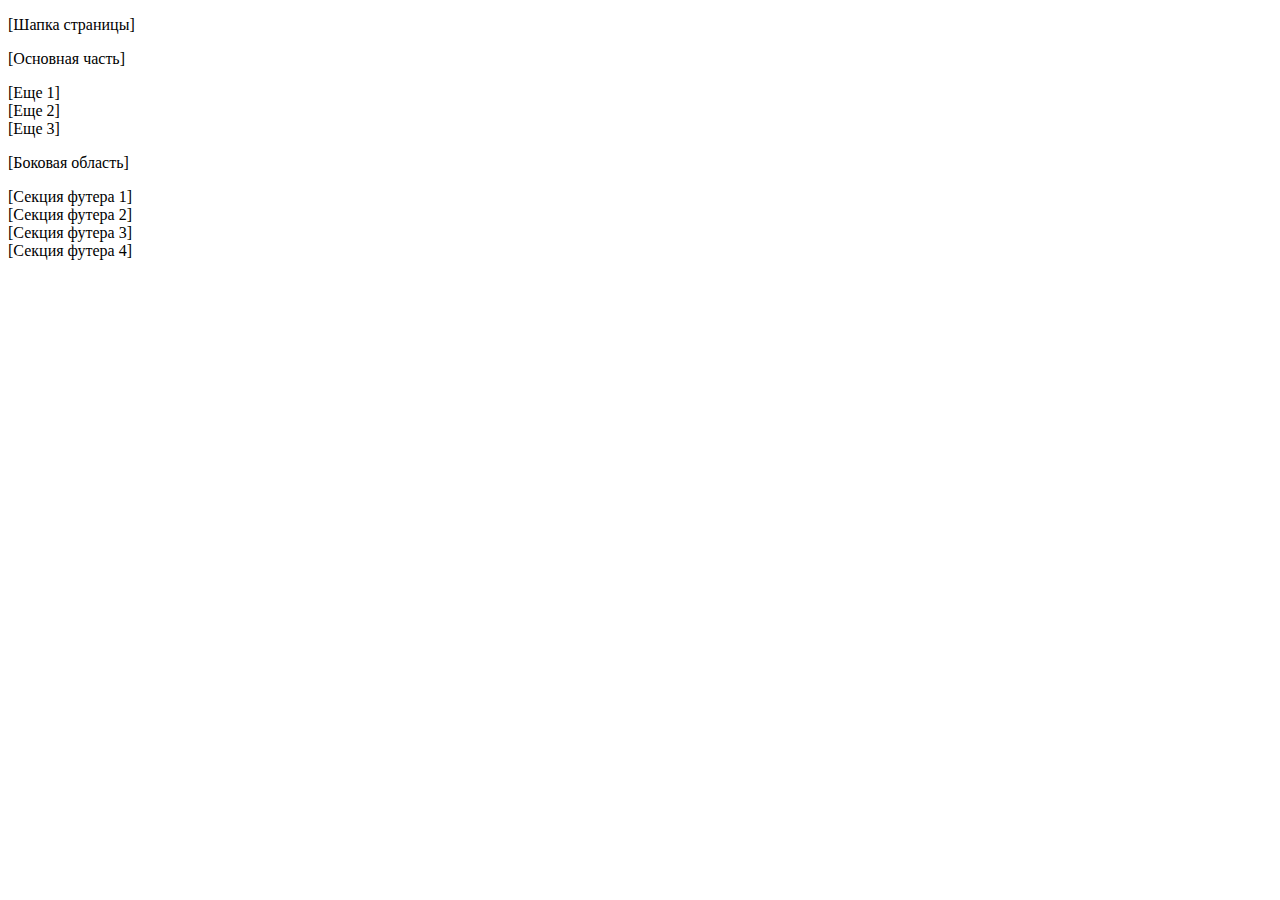
==== grid/index.html @ 5add1f74 "commit3" ====
<!DOCTYPE html>
<html lang="ru">

<head>
    <meta charset="UTF-8">
    <meta http-equiv="X-UA-Compatible" content="IE=edge">
    <meta name="viewport" content="width=device-width, initial-scale=1.0">
    <title>Grid</title>
    <link rel="stylesheet" type="text/css" href="assets/normalize.css">
    <link rel="stylesheet" href="">
</head>

<body>
    <div class="page">
        <header class="header">
            <p class="font">[Шапка страницы]</p>
        </header>
        <div class="content">
            <div class="left">
                <main class="main">
                    <p class="font">[Основная часть]</p>
                    <div class="maincontainer">
                        <div class="else1"> [Еще 1] </div>
                        <div class="else2"> [Еще 2]</div>
                    </div>
                    <div class="else3"> [Еще 3]</div>
                </main>

            </div>
            <aside class="right">
                <p class="font">[Боковая область]</p>
            </aside>

        </div>

        <footer class="footer">
            <div class="footercontainer">
                <div class="element1">[Секция футера 1]</div>
                <div class="element2">[Секция футера 2]</div>
                <div class="element3">[Секция футера 3]</div>
                <div class="element4">[Секция футера 4]</div>
            </div>

        </footer>
    </div>
</body>

</html>
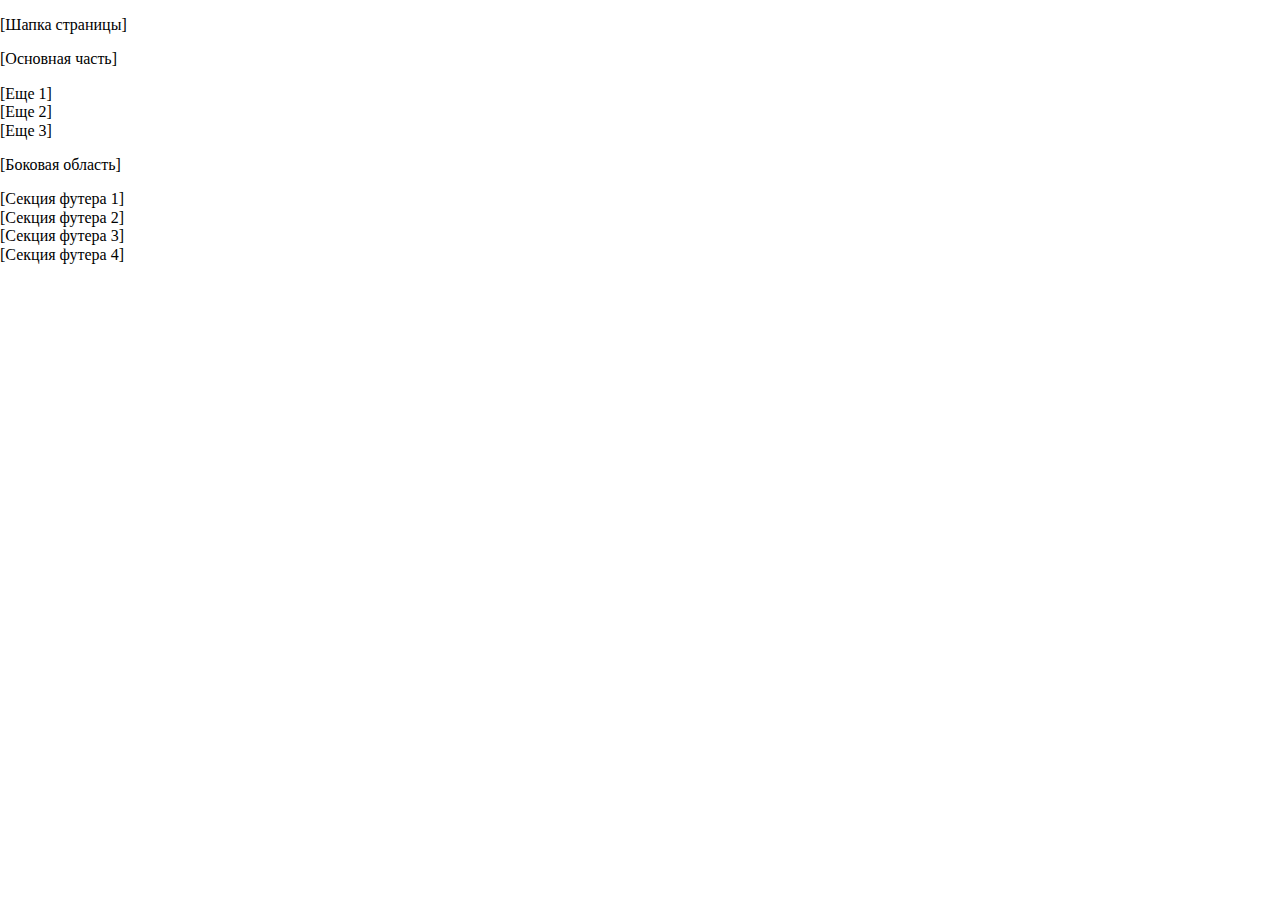
==== commit 2dbebac7: "change name of container" ====
--- a/grid/index.html
+++ b/grid/index.html
@@ -6,8 +6,8 @@
     <meta http-equiv="X-UA-Compatible" content="IE=edge">
     <meta name="viewport" content="width=device-width, initial-scale=1.0">
     <title>Grid</title>
-    <link rel="stylesheet" type="text/css" href="assets/normalize.css">
-    <link rel="stylesheet" href="">
+    <link rel="stylesheet" type="text/css" href="assets/style/normalize.css">
+    <link rel="stylesheet" href="assets/style/style.css">
 </head>
 
 <body>
@@ -15,11 +15,11 @@
         <header class="header">
             <p class="font">[Шапка страницы]</p>
         </header>
-        <div class="content">
+        <div class="container">
             <div class="left">
                 <main class="main">
                     <p class="font">[Основная часть]</p>
-                    <div class="maincontainer">
+                    <div class="mini-container">
                         <div class="else1"> [Еще 1] </div>
                         <div class="else2"> [Еще 2]</div>
                     </div>
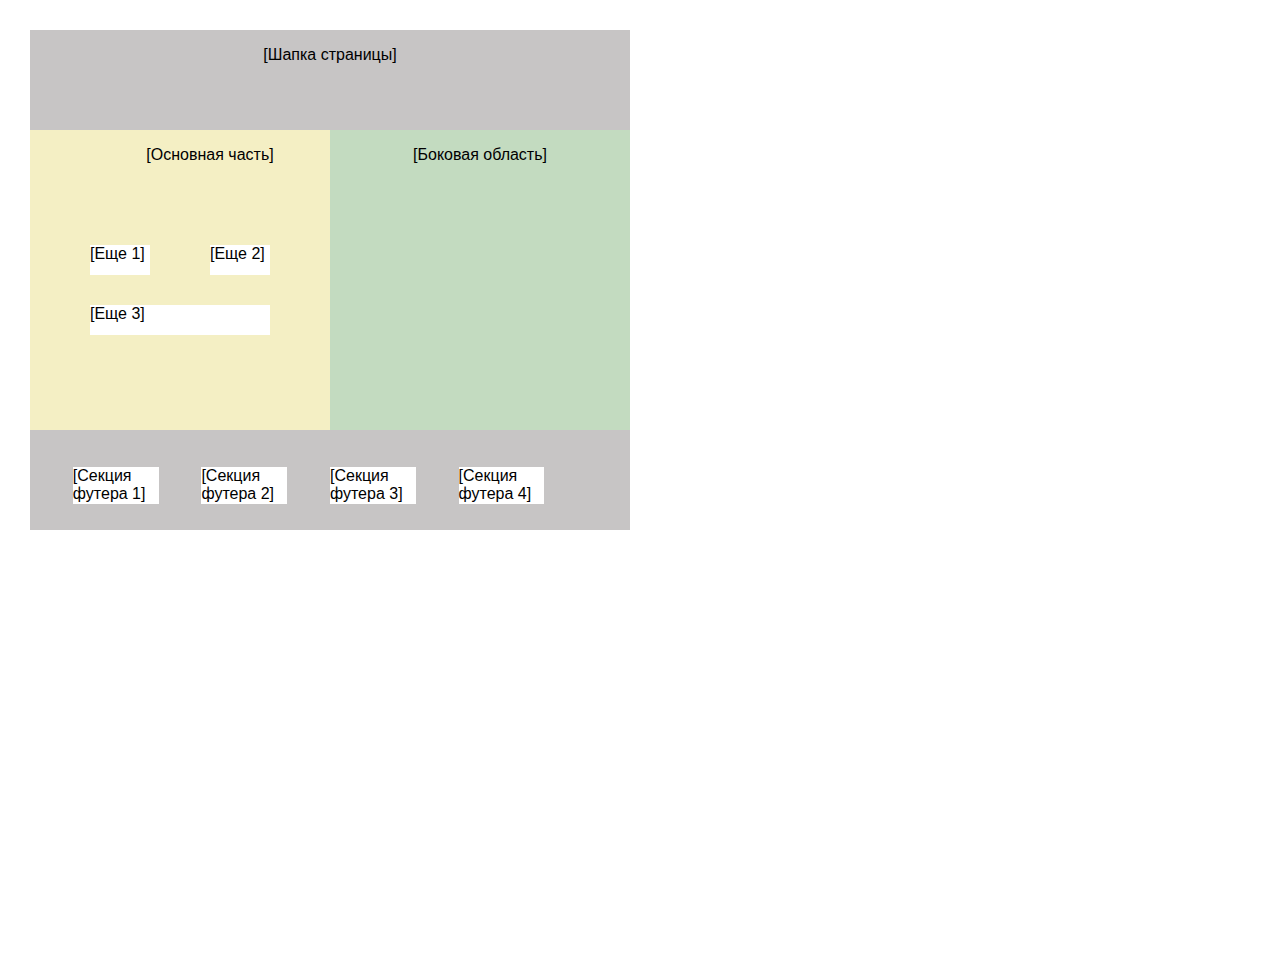
==== commit a538d1af: "final" ====
--- a/grid/index.html
+++ b/grid/index.html
@@ -11,27 +11,27 @@
 </head>
 
 <body>
-    <div class="page">
+    <div class="page-container">
         <header class="header">
             <p class="font">[Шапка страницы]</p>
         </header>
-        <div class="container">
-            <div class="left">
-                <main class="main">
-                    <p class="font">[Основная часть]</p>
-                    <div class="mini-container">
-                        <div class="else1"> [Еще 1] </div>
-                        <div class="else2"> [Еще 2]</div>
-                    </div>
-                    <div class="else3"> [Еще 3]</div>
-                </main>
 
+        <main class="main">
+            <p class="font">[Основная часть]</p>
+            <div class="mini-container">
+                <div class="else1"> [Еще 1] </div>
+                <div class="else2"> [Еще 2]</div>
+                <div class="else3"> [Еще 3]</div>
             </div>
-            <aside class="right">
-                <p class="font">[Боковая область]</p>
-            </aside>
 
-        </div>
+        </main>
+
+
+        <aside class="sidebar">
+            <p class="font">[Боковая область]</p>
+        </aside>
+
+
 
         <footer class="footer">
             <div class="footercontainer">
--- a/grid/assets/style/style.css
+++ b/grid/assets/style/style.css
@@ -0,0 +1,144 @@
+* {
+    box-sizing: border-box;
+}
+
+body {
+    margin: 30px;
+    font-family: 'Franklin Gothic Medium', 'Arial Narrow', Arial, sans-serif;
+}
+
+.font {
+    text-align: center;
+    font-size: medium;
+}
+
+.page-container {
+    display: grid;
+    grid-template-columns: repeat(7, 100px);
+    grid-template-rows: repeat(8, 100px);
+
+    height: 900px;
+    width: 800px;
+}
+
+
+
+
+.header {
+    display: grid;
+    background-color: #c7c5c5;
+    grid-column-start: 1;
+    grid-column-end: 7;
+    grid-row-start: 1;
+    grid-row-end: 2;
+
+}
+
+
+
+.main {
+    display: grid;
+    background-color: #f4efc4;
+    grid-column-start: 1;
+    grid-column-end: 4;
+    grid-row-start: 2;
+    grid-row-end: 5;
+
+
+}
+
+
+.mini-container {
+    display: grid;
+    background-color: #f4efc4;
+    grid-template-columns: repeat(6, 60px);
+    grid-template-rows: repeat(6, 30px);
+
+}
+
+.else1 {
+    background-color: white;
+    grid-column-start: 2;
+    grid-column-end: 3;
+    grid-row-start: 2;
+    grid-row-end: 3;
+}
+
+.else2 {
+    background-color: white;
+    grid-column-start: 4;
+    grid-column-end: 5;
+    grid-row-start: 2;
+    grid-row-end: 3;
+}
+
+.else3 {
+    background-color: white;
+    grid-column-start: 2;
+    grid-column-end: 5;
+    grid-row-start: 4;
+    grid-row-end: 5;
+}
+
+.sidebar {
+    background-color: #c3dbc0;
+    display: grid;
+    grid-column-start: 4;
+    grid-column-end: 7;
+    grid-row-start: 2;
+    grid-row-end: 5;
+
+
+}
+
+
+.element1 {
+    background-color: white;
+    display: grid;
+    grid-column-start: 2;
+    grid-column-end: 4;
+    grid-row-start: 2;
+    grid-row-end: 3;
+}
+
+.element2 {
+    background-color: white;
+    display: grid;
+    grid-column-start: 5;
+    grid-column-end: 7;
+    grid-row-start: 2;
+    grid-row-end: 3;
+}
+
+
+.element3 {
+    background-color: white;
+    grid-column-start: 8;
+    grid-column-end: 10;
+    grid-row-start: 2;
+    grid-row-end: 3;
+}
+
+.element4 {
+    background-color: white;
+    grid-column-start: 11;
+    grid-column-end: 13;
+    grid-row-start: 2;
+    grid-row-end: 3;
+}
+
+.footercontainer {
+    display: grid;
+    grid-template-columns: repeat(14, 1fr);
+    grid-template-rows: repeat(5, 1fr);
+}
+
+.footer {
+    display: grid;
+    background-color: #c7c5c5;
+    grid-column-start: 1;
+    grid-column-end: 7;
+    grid-row-start: 5;
+    grid-row-end: 6;
+
+}